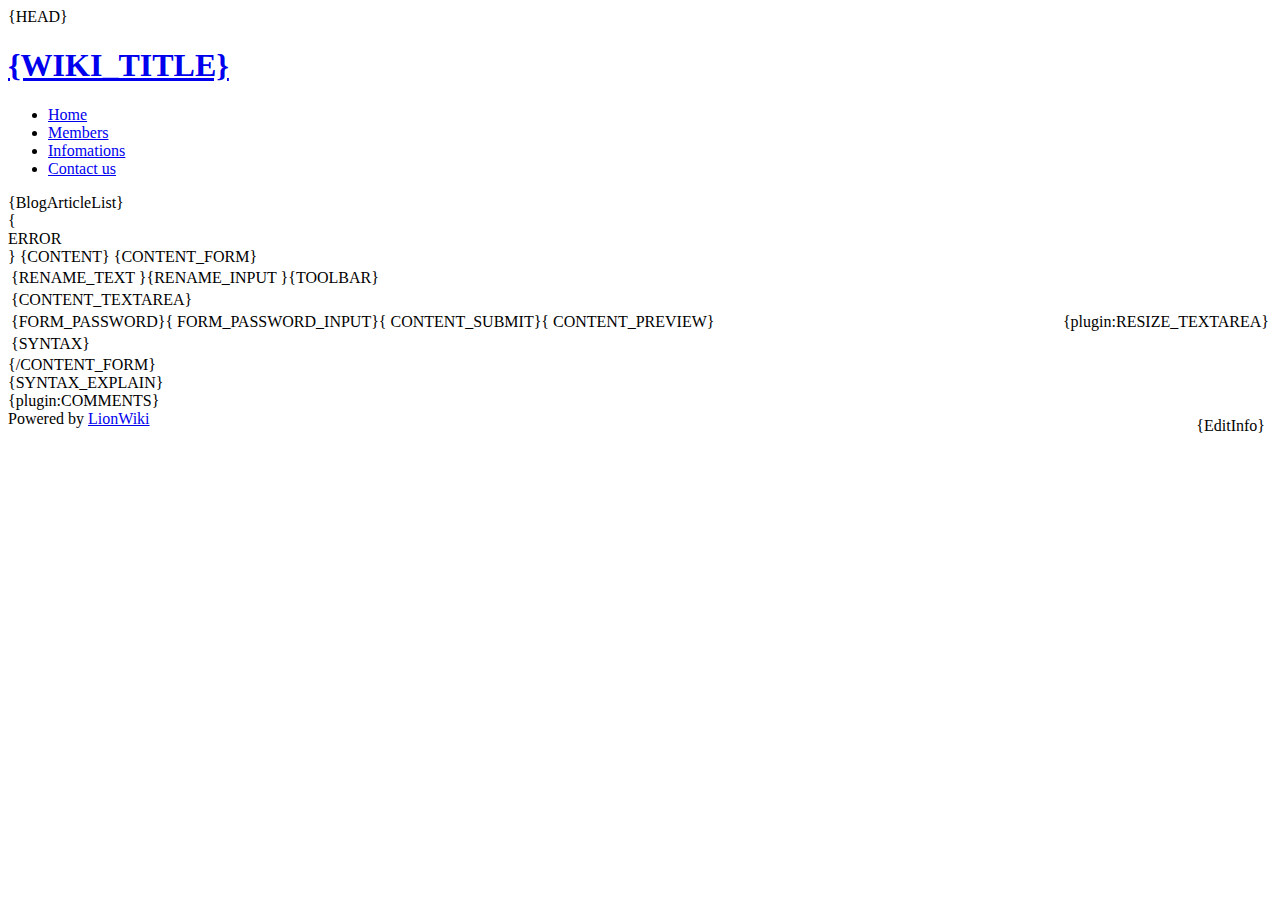
==== jichikai_web.html @ 29d23b60 "upload to server as version beta" ====
<!DOCTYPE html PUBLIC "-//W3C//DTD XHTML 1.0 Transitional//EN" "http://www.w3.org/TR/xhtml1/DTD/xhtml1-transitional.dtd">
<html xmlns="http://www.w3.org/1999/xhtml" lang="ja">
<head>
	<!-- CSS based on template of Dandelion wiki engine by Radomir Dopieralski who released this
	template under the terms of GNU GPL. http://dandelion.sheep.art.pl/ -->
	<meta http-equiv="content-type" content="text/html; charset=utf-8" />
	<script type="text/javascript" src="src/jquery-1.4.3.min.js"></script>
	<script type="text/javascript" src="src/editor.js"></script>
	<title>{PAGE_TITLE_HEAD  - }{WIKI_TITLE}</title>
	<link rel="stylesheet" href="src/style.css" type="text/css"/>
  {HEAD}
</head>
<body>
<div id="wrapper">
<h1 id="page-title"><a href="{HOME_URL}">{WIKI_TITLE}</a></h1>
<div id="header">
	<ul id="pages">
		<li><a href="{HOME_URL}">Home</a></li>
		<li><a href="{MEMBER_URL}">Members</a></li>
		<li><a href="{INFO_URL}">Infomations</a></li>
		<li><a href="{CONTACT_URL}">Contact us</a></li>
	</ul>
</div>
<div id="sidebar">
	{BlogArticleList}
</div>
	<div id="content">
		{<div class="error"> ERROR </div>}
		{CONTENT}
		{CONTENT_FORM}
		<table style="width: 100%;">
			<tr>
				<td>{RENAME_TEXT }{RENAME_INPUT }{TOOLBAR}</td>
				<td colspan="2" style="text-align: right;" nowrap="nowrap"></td>
			</tr>
			<tr>
				<td colspan="3">{CONTENT_TEXTAREA}</td>
			</tr>
			<tr>
				<td colspan="2"> {FORM_PASSWORD}{  FORM_PASSWORD_INPUT}{  CONTENT_SUBMIT}{  CONTENT_PREVIEW}</td>
				<td style="text-align: right; vertical-align: top;">{plugin:RESIZE_TEXTAREA}</td>
			</tr>
			<tr>
				<td>{SYNTAX}</td>
			</tr>
		</table>
		{/CONTENT_FORM}
	<div id="syntax_explain">{SYNTAX_EXPLAIN}</div>
		{plugin:COMMENTS}
	</div>
	<div id="footer">
		<div style="float:left;">
		 Powered by <a href="http://lionwiki.0o.cz/">LionWiki</a>
		</div>
		<div style="float:right;padding:7px;">
		{EditInfo}
		</div>
	</div>
</div>
</body>
</html>
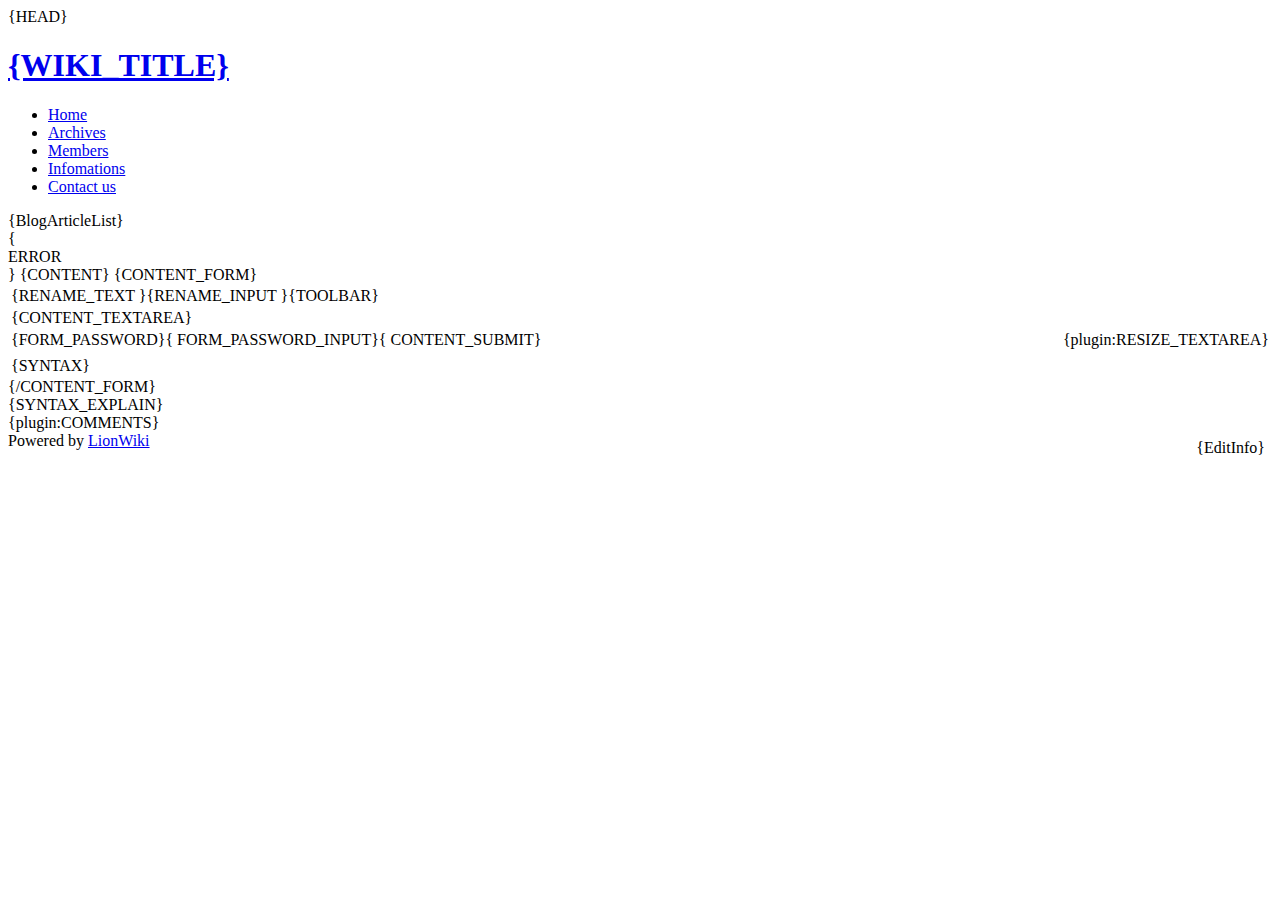
==== commit f525736c: "Archiveページの構築" ====
--- a/jichikai_web.html
+++ b/jichikai_web.html
@@ -1,4 +1,4 @@
-<!DOCTYPE html PUBLIC "-//W3C//DTD XHTML 1.0 Transitional//EN" "http://www.w3.org/TR/xhtml1/DTD/xhtml1-transitional.dtd">
+<!doctype html>
 <html xmlns="http://www.w3.org/1999/xhtml" lang="ja">
 <head>
 	<!-- CSS based on template of Dandelion wiki engine by Radomir Dopieralski who released this
@@ -10,12 +10,13 @@
 	<link rel="stylesheet" href="src/style.css" type="text/css"/>
   {HEAD}
 </head>
-<body>
+<body lang="ja">
 <div id="wrapper">
 <h1 id="page-title"><a href="{HOME_URL}">{WIKI_TITLE}</a></h1>
 <div id="header">
 	<ul id="pages">
 		<li><a href="{HOME_URL}">Home</a></li>
+		<li><a href="{ARCHIVES_URL}">Archives</a></li>
 		<li><a href="{MEMBER_URL}">Members</a></li>
 		<li><a href="{INFO_URL}">Infomations</a></li>
 		<li><a href="{CONTACT_URL}">Contact us</a></li>
@@ -37,8 +38,20 @@
 				<td colspan="3">{CONTENT_TEXTAREA}</td>
 			</tr>
 			<tr>
-				<td colspan="2"> {FORM_PASSWORD}{  FORM_PASSWORD_INPUT}{  CONTENT_SUBMIT}{  CONTENT_PREVIEW}</td>
+				<td colspan="2"> {FORM_PASSWORD}{  FORM_PASSWORD_INPUT}{  CONTENT_SUBMIT}<!--{  CONTENT_PREVIEW}--></td>
 				<td style="text-align: right; vertical-align: top;">{plugin:RESIZE_TEXTAREA}</td>
+			</tr>
+			<!--
+			<tr>
+				<td>画像アップロード<br />
+					<form id="ImgUpload">
+						<input type="file">
+					</div>
+				</td>
+			</tr>
+			-->
+			<tr>
+				<td><div id="ShowPreview"></div></td>
 			</tr>
 			<tr>
 				<td>{SYNTAX}</td>
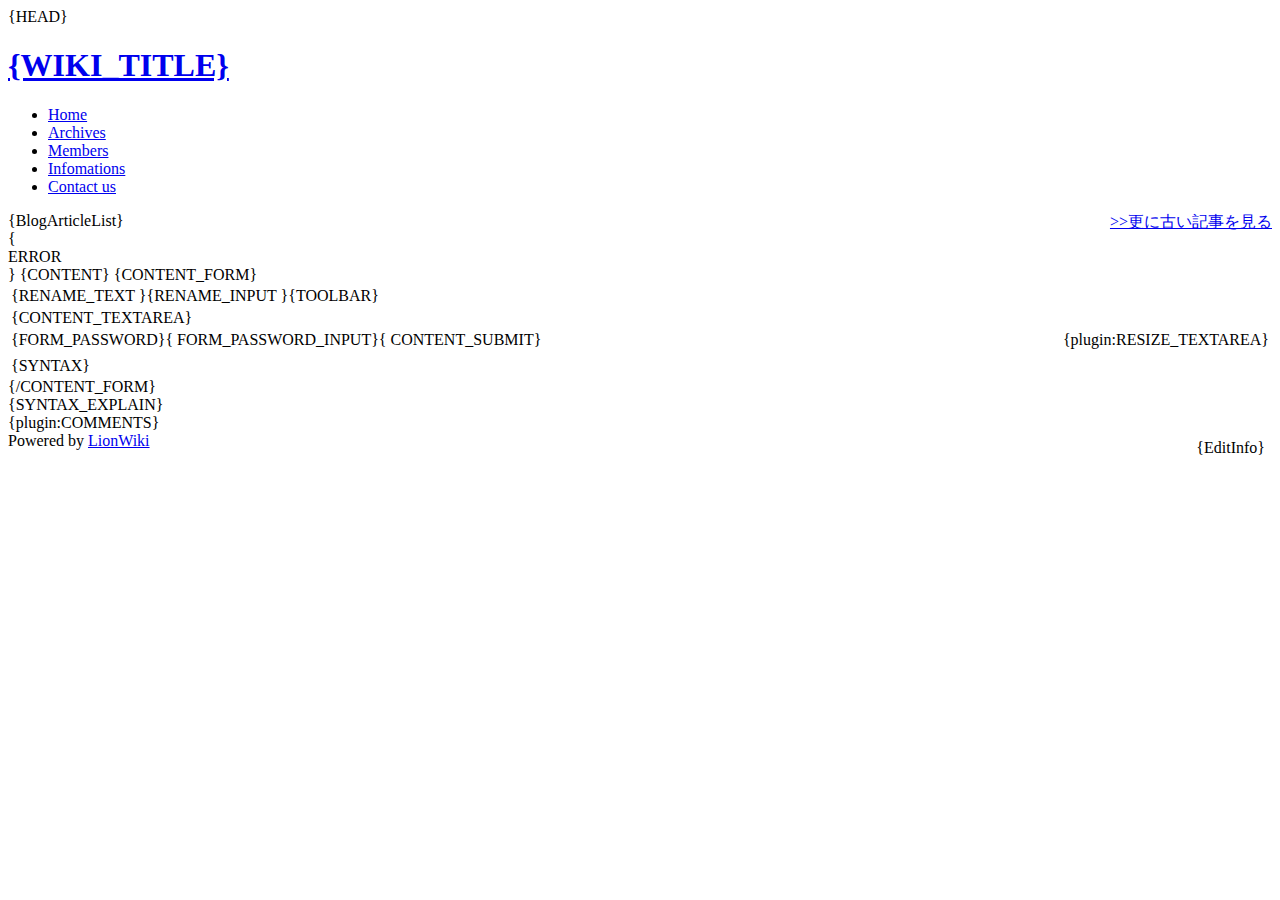
==== commit 03d6793c: "fixed bug on Archives" ====
--- a/jichikai_web.html
+++ b/jichikai_web.html
@@ -24,6 +24,7 @@
 </div>
 <div id="sidebar">
 	{BlogArticleList}
+<a style="float:right;" href="{ARCHIVES_URL}">>>更に古い記事を見る</a>
 </div>
 	<div id="content">
 		{<div class="error"> ERROR </div>}
